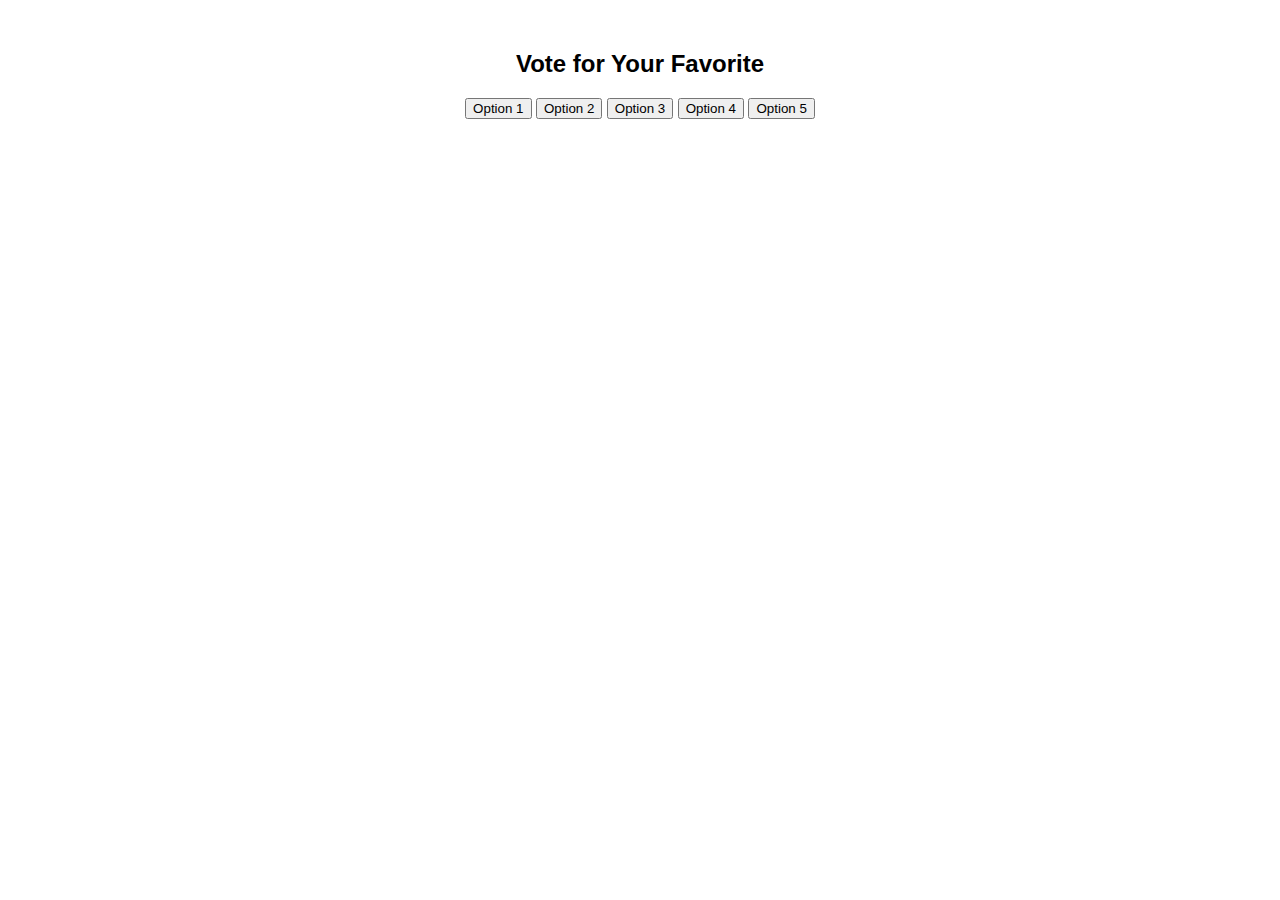
==== voting.html @ 45995b10 "Add files via upload" ====
<!DOCTYPE html>
<html lang="en">
<head>
    <meta charset="UTF-8">
    <meta name="viewport" content="width=device-width, initial-scale=1.0">
    <title>Vote</title>
    <link rel="stylesheet" href="styles.css">
</head>
<body>
    <h2>Vote for Your Favorite</h2>
    <div id="options">
        <button class="voteBtn" data-name="Option 1">Option 1</button>
        <button class="voteBtn" data-name="Option 2">Option 2</button>
        <button class="voteBtn" data-name="Option 3">Option 3</button>
        <button class="voteBtn" data-name="Option 4">Option 4</button>
        <button class="voteBtn" data-name="Option 5">Option 5</button>
    </div>

    <script src="script.js"></script>
</body>
</html>
---- styles.css ----
body {
    font-family: Arial, sans-serif;
    text-align: center;
    margin: 50px;
}

.options button {
    margin: 10px;
    padding: 10px 20px;
    font-size: 18px;
    cursor: pointer;
}
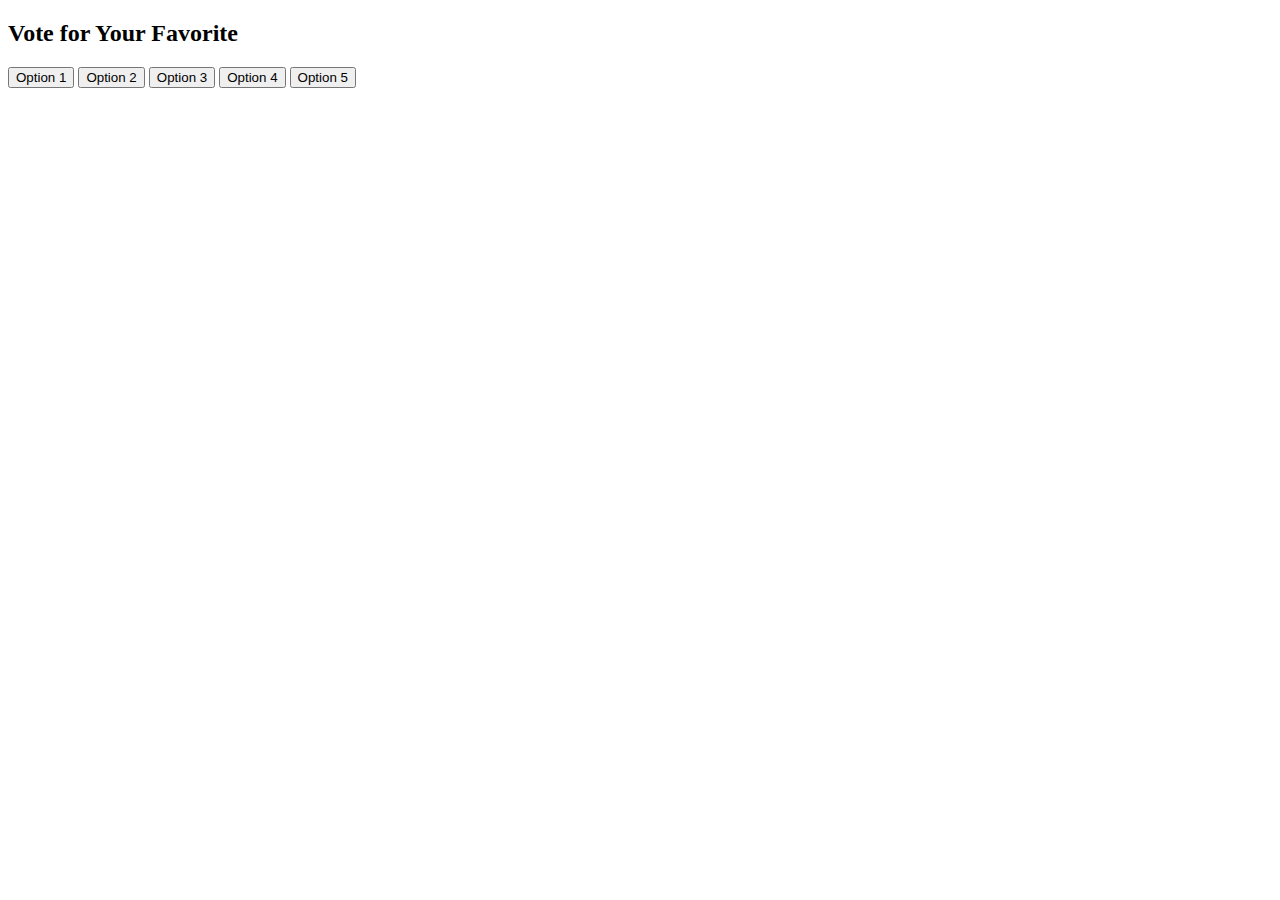
==== commit d8a0185f: "Create voting.html" ====
--- a/voting.html
+++ b/voting.html
@@ -1,21 +1,21 @@
-<!DOCTYPE html>
-<html lang="en">
-<head>
-    <meta charset="UTF-8">
-    <meta name="viewport" content="width=device-width, initial-scale=1.0">
-    <title>Vote</title>
-    <link rel="stylesheet" href="styles.css">
-</head>
-<body>
-    <h2>Vote for Your Favorite</h2>
-    <div id="options">
-        <button class="voteBtn" data-name="Option 1">Option 1</button>
-        <button class="voteBtn" data-name="Option 2">Option 2</button>
-        <button class="voteBtn" data-name="Option 3">Option 3</button>
-        <button class="voteBtn" data-name="Option 4">Option 4</button>
-        <button class="voteBtn" data-name="Option 5">Option 5</button>
-    </div>
-
-    <script src="script.js"></script>
-</body>
-</html>+<!DOCTYPE html>
+<html lang="en">
+<head>
+    <meta charset="UTF-8">
+    <meta name="viewport" content="width=device-width, initial-scale=1.0">
+    <title>Vote</title>
+    <link rel="stylesheet" href="styles.css">
+</head>
+<body>
+    <h2>Vote for Your Favorite</h2>
+    <div id="options">
+        <button class="voteBtn" data-name="Option 1">Option 1</button>
+        <button class="voteBtn" data-name="Option 2">Option 2</button>
+        <button class="voteBtn" data-name="Option 3">Option 3</button>
+        <button class="voteBtn" data-name="Option 4">Option 4</button>
+        <button class="voteBtn" data-name="Option 5">Option 5</button>
+    </div>
+
+    <script src="script.js"></script>
+</body>
+</html>
